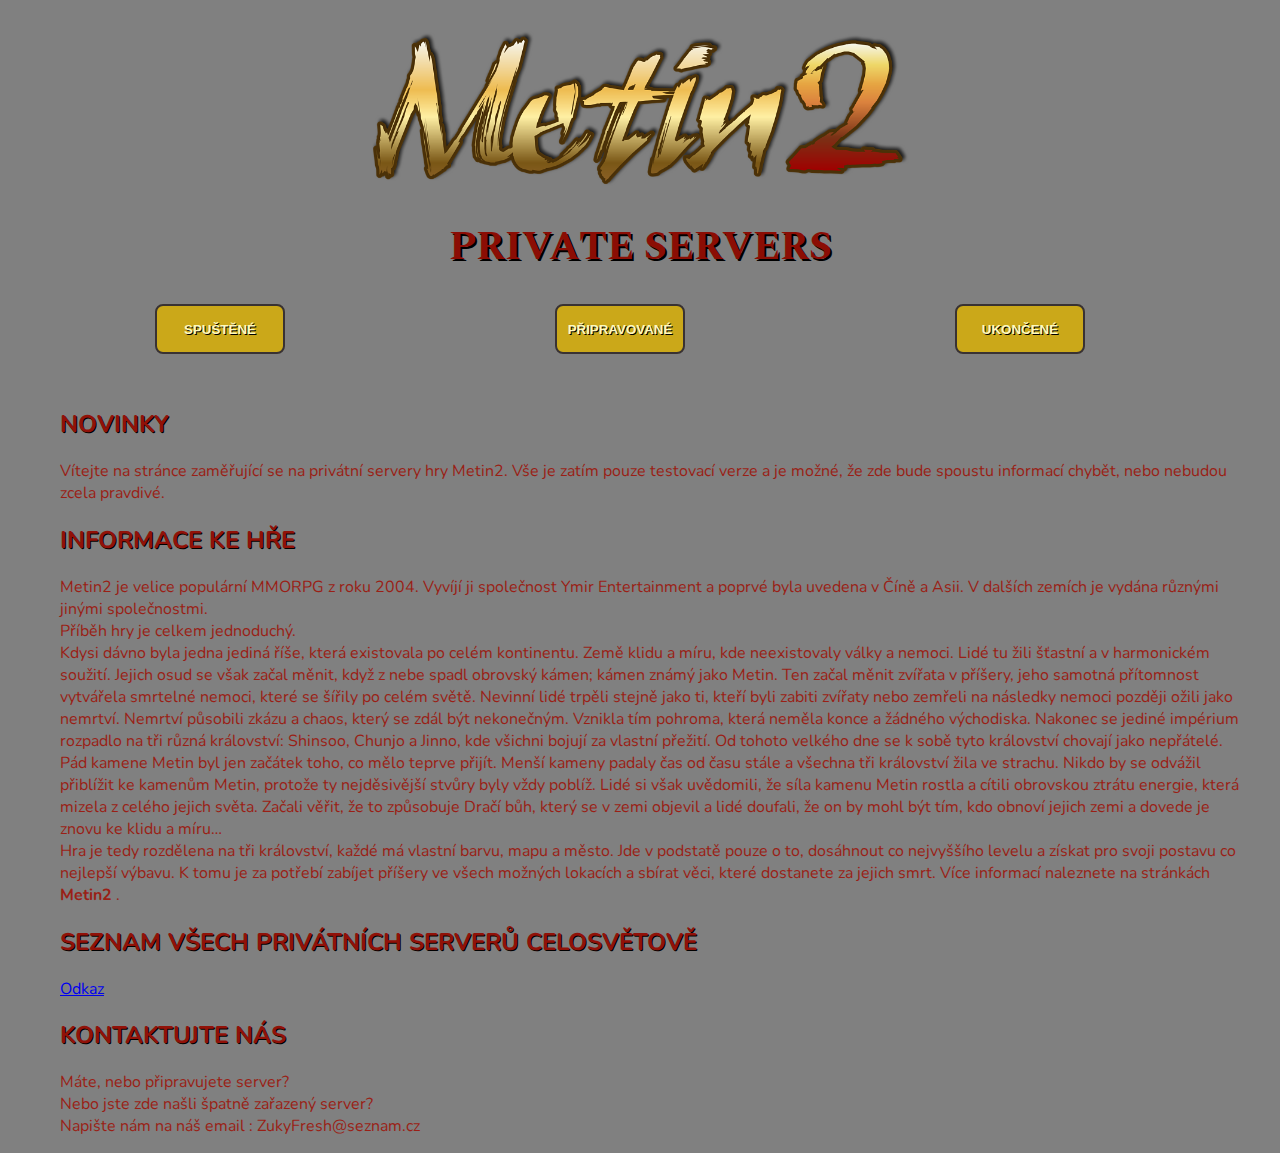
==== index.html @ f08dbd13 "Uploaded main files" ====
<!DOCTYPE html>
<html>
<meta charset="utf-8">
<head>
  <link rel="stylesheet" href="main.css">
  <script src="javascript-metin2.js"></script>
  <style>
    @import url('https://fonts.googleapis.com/css?family=Nunito|Spectral+SC');
  </style>
  <meta name="viewport" content="width=device-width, initial-scale=1.0">
  <title>
    Metin2 CZ/SK servery
  </title>
  <link rel="shortcut icon" href="metin2logo.png"/>
  <header>
    <img src="images/metin2logo_main.png" class="metin2logo">
    <h1>Private servers</h1>
  </header>
</head>
<body>
  <embed src="audio/welcome_server.mp3" autostart="true" loop="true"
  width="2" height="0">
  </embed>
  <div class="main">
    <a href="spustene.html">
      <input type="button" value="Spuštěné" class="button button1">
    </a>
    <a href="pripravovane.html">
      <input type="button" value="Připravované" class="button button2">
    </a>
    <a href="ukoncene.html">
      <input type="button" value="Ukončené" class="button button3">
    </a>
<main>
  <h2>Novinky</h2>
  <p class="Text">
    Vítejte na stránce zaměřující se na privátní servery hry Metin2. Vše je zatím pouze testovací verze a je možné,
    že zde bude spoustu informací chybět, nebo nebudou zcela pravdivé.
  </p>
  <h2>Informace ke hře</h2>
  <p class="Text">
    Metin2 je velice populární MMORPG z roku 2004. Vyvíjí ji společnost Ymir Entertainment a poprvé byla uvedena v Číně a Asii.
    V dalších zemích je vydána různými jinými společnostmi.<br>
    Příběh hry je celkem jednoduchý.<br>
    Kdysi dávno byla jedna jediná říše, která existovala po celém kontinentu. Země klidu a míru, kde neexistovaly války a nemoci. Lidé tu žili šťastní a v harmonickém soužití.
    Jejich osud se však začal měnit, když z nebe spadl obrovský kámen; kámen známý jako Metin. Ten začal měnit zvířata v příšery, jeho samotná přítomnost vytvářela smrtelné nemoci, které se šířily po celém světě. Nevinní lidé trpěli stejně jako ti, kteří byli zabiti zvířaty nebo zemřeli na následky nemoci později ožili jako nemrtví. Nemrtví působili zkázu a chaos, který se zdál být nekonečným. Vznikla tím pohroma, která neměla konce a žádného východiska. Nakonec se jediné impérium rozpadlo na tři   různá království: Shinsoo, Chunjo a Jinno, kde všichni bojují za vlastní přežití. Od tohoto velkého dne se k sobě tyto království chovají jako nepřátelé.
    Pád kamene Metin byl jen začátek toho, co mělo teprve přijít. Menší kameny padaly čas od času stále a všechna tři království žila ve strachu. Nikdo by se odvážil přiblížit ke kamenům Metin, protože ty nejděsivější stvůry byly vždy poblíž. Lidé si však uvědomili, že síla kamenu Metin rostla a cítili obrovskou ztrátu energie, která mizela z celého jejich světa.
    Začali věřit, že to způsobuje Dračí bůh, který se v zemi objevil a lidé doufali, že on by mohl být tím, kdo obnoví jejich zemi a dovede je znovu ke klidu a míru…<br> <!-- Text je okopírován z wikipedie -->
    Hra je tedy rozdělena na tři království, každé má vlastní barvu, mapu a město. Jde v podstatě pouze o to, dosáhnout co nejvyššího levelu a získat pro svoji
    postavu co nejlepší výbavu. K tomu je za potřebí zabíjet příšery ve všech možných lokacích a sbírat věci, které dostanete za jejich smrt. Více informací naleznete na stránkách<a href="http://wiki.metin-2.com/" target=_blank class="odkaz"> Metin2 </a>.
  </p>
  <h2>Seznam všech privátních serverů celosvětově</h2>
  <p class="Text">
    <a href="https://www.metin2pserver.info/index_ro.html">Odkaz</a><br>
  <h2>Kontaktujte nás</h2>
  <p class="Text">
    Máte, nebo připravujete server?<br>
    Nebo jste zde našli špatně zařazený server?<br>
    Napište nám na náš email : ZukyFresh@seznam.cz
  </p>
</main>
</body>
</html>
---- main.css ----
body{
  background-color: grey;
  margin: 0 auto;
}

h1{
  text-align: center;
  color: #8B0D04;
  font-family: 'Spectral SC', serif;
  font-size: 40px;
  text-transform: uppercase;
  text-shadow: 2px 2px black;
  position: relative;
}

table, th, td{
  border-collapse: collapse;
  position: relative;
}

table{
  width: 100%;
}

th{
  text-align: left;
  height: 35px;
  font-size: 20px;
  font-weight: bold;
  color: #911108;
  text-shadow: 1px 1px black;
}

.banner-image{
  padding-left: 3%;
  padding-right: 3%;
  width: 94%;
}

.metin2logo{
  padding-left: 29%;
  padding-right: 29%;
  width: 42%;
  position: relative;
  margin-top: 30px;
}

.th0{
  width: 150px;
}

.th1{
  width: 185px;
}

.th2{
  width: 170px;
  text-align: center;

}

.th3{
  width: 170px;
  text-align: center;
}

.th4{
  width: 140px;
  text-align: center;
}

.th5{
  width: 140px;
  text-align: center;
}

.th6{
    padding-left: 40px;
}

.td2{
  padding-bottom: 30px;
  font-size: 23px;
  font-weight: bold;
  color: black;
  border-top-style: solid;
  border-top: 2px 2px black;

}

.td1{
  padding-left: 30px;
  padding-bottom: 15px;


}

.td3{
  text-align: center;
  padding-bottom: 30px;
}

.td4{
  padding-bottom: 30px;
  font-size: 18px;
  font-weight: bold;
  color: black;
  border-top-style: solid;
  border-top: 2px 2px black;

}

h2{
  color: #911108;
  text-transform: uppercase;
  text-shadow: 1px 1px black;

}

main{
  font-family: 'Nunito', sans-serif;
  padding-left: 60px;
  padding-right: 30px;
  padding-top: 65px;
}

.background-image{
  margin-left: 5%;
  margin-right: 5%;
  margin-top: 0px;
  padding-top: 0px;
  width: 90%;
  height: 100%;
  position: fixed;
  opacity: 0.6;
}

.odkaz{
  text-decoration: none;
  text-decoration-line: none;
  -webkit-transition-duration: 0.7s;
  transition-duration: 0.7s;
  color: currentcolor;
  font-weight: bold;
}

.odkaz:hover{
  color: #DE2316;
}

.Text{
  color: #9A1F16;
}

.button{
  position: absolute;
  height: 50px;
  width: 130px;
  font-weight: bold;
  text-decoration: none;
  text-align: center;
}

.button1{
  text-decoration-color: currentcolor;
  text-decoration-line: none;
  text-decoration-style: solid;
  color: #fffabd;
  text-shadow: 1px 1px black;
  text-transform: uppercase;
  top: 300px;
  left: 153px;
  text-align: center;
  padding: 10px 9px;
  background-color: #CBA819;
  display: inline-block;
  border-radius: 8px;
  border: 2px solid #393232;
  margin: 4px 2px;
  -webkit-transition-duration: 0.4s;
  transition-duration: 0.4s;
  cursor: pointer;
}

.button:hover {
  background-color: #E1CA38;
  box-shadow: 0 12px 16px 0 rgba(0,0,0,0.24), 0 17px 50px 0 rgba(0,0,0,0.19);
}

.button2{
  text-decoration-color: currentcolor;
  text-decoration-line: none;
  text-decoration-style: solid;
  color: #fffabd;
  text-shadow: 1px 1px black;
  text-transform: uppercase;
  top: 300px;
  left: 553px;
  text-align: center;
  padding: 10px 9px;
  background-color: #CBA819;
  display: inline-block;
  border-radius: 8px;
  border: 2px solid #393232;
  margin: 4px 2px;
  -webkit-transition-duration: 0.4s;
  transition-duration: 0.4s;
  cursor: pointer;
  padding-left: 5px;
  padding-right: 5px;
}

.button3{
  text-decoration-color: currentcolor;
  text-decoration-line: none;
  text-decoration-style: solid;
  color: #fffabd;
  text-shadow: 1px 1px black;
  text-transform: uppercase;
  top: 300px;
  left: 953px;
  text-align: center;
  padding: 10px 9px;
  background-color: #CBA819;
  display: inline-block;
  border-radius: 8px;
  border: 2px solid #393232;
  margin: 4px 2px;
  -webkit-transition-duration: 0.4s;
  transition-duration: 0.4s;
  cursor: pointer;
}

.button4{
  text-decoration-color: currentcolor;
  text-decoration-line: none;
  text-decoration-style: solid;
  color: #fffabd;
  text-shadow: 1px 1px black;
  text-transform: uppercase;
  left: 553px;
  bottom: inherit;
  text-align: center;
  padding: 10px 9px;
  background-color: #CBA819;
  display: inline-block;
  border-radius: 8px;
  border: 2px solid #120D0D;
  margin: 4px 2px;
  -webkit-transition-duration: 0.4s;
  transition-duration: 0.4s;
  cursor: pointer;
}

.button4a{
  position: absolute;
  height: 35px;
  width: 90px;
  font-weight: bold;
  text-decoration: none;
  text-align: center;
}

.odkazy{
  width: 100px;
  height: 100px;
  border-radius: 50%;
  border: 3px solid #514443;
  -webkit-transition-duration: 0.5s;
  transition-duration: 0.5s;
}

.odkazy:hover{
  box-shadow: 0 0 2px 1px rgba(0, 0, 0, 0.5);
  opacity: 1;
}



@media(max-width: 1100px){
  .button1{
    position: static;
    margin-top: 190px;
    left: 0;
    width: 100%;
  }

  .button2{
    position: inherit;
    margin-top: 20px;
    letf: 0;
    width: 100%;
  }

  .button3{
    position: inherit;
    margin-top: 20px;
    left: 0;
    width: 100%;
  }

  .button4{
    position: static;
    left: 0;
    width: 100%;
  }

table{
  display: block;
}
}
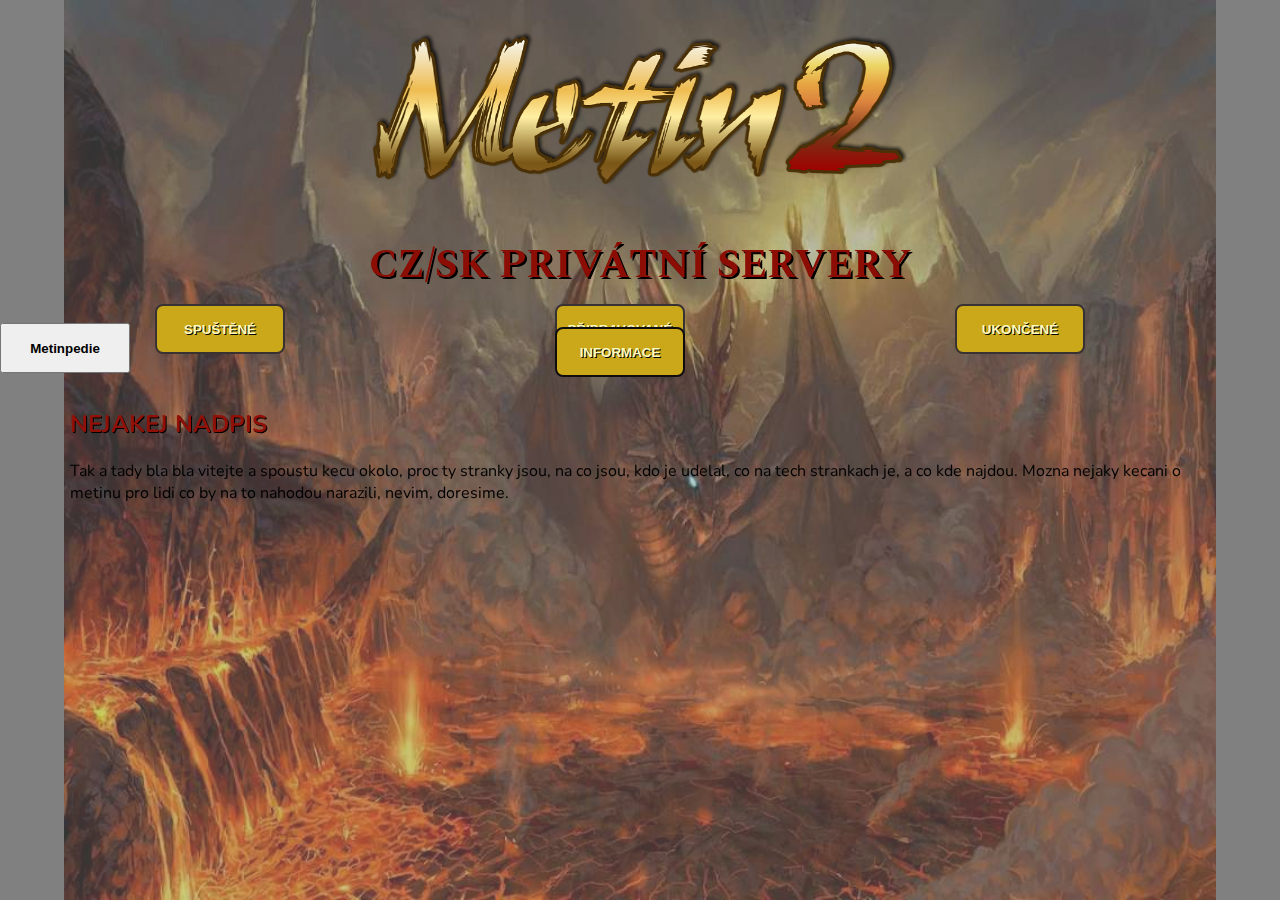
==== commit cda3e23d: "Added 2 more pages, Metinpedie and index, which will be main page." ====
--- a/index.html
+++ b/index.html
@@ -5,59 +5,44 @@
   <link rel="stylesheet" href="main.css">
   <script src="javascript-metin2.js"></script>
   <style>
-    @import url('https://fonts.googleapis.com/css?family=Nunito|Spectral+SC');
+   @import url('https://fonts.googleapis.com/css?family=Nunito|Spectral+SC');
   </style>
   <meta name="viewport" content="width=device-width, initial-scale=1.0">
   <title>
     Metin2 CZ/SK servery
   </title>
-  <link rel="shortcut icon" href="metin2logo.png"/>
+  <link rel="shortcut icon" href="images/metin2logoico.ico">
   <header>
-    <img src="images/metin2logo_main.png" class="metin2logo">
-    <h1>Private servers</h1>
+    <img src="images/mt2-wallpaper.jpg" class="background-image">
+    <a href="index.html"><img src="images/metin2logo_main.png" class="metin2logo"></a>
   </header>
+  <embed src="audio/metin2themesong.mp3" autostart="true" loop="true" loop="loop"
+  width="0" height="0">
+  </embed>
 </head>
 <body>
-  <embed src="audio/welcome_server.mp3" autostart="true" loop="true"
-  width="2" height="0">
-  </embed>
-  <div class="main">
-    <a href="spustene.html">
-      <input type="button" value="Spuštěné" class="button button1">
-    </a>
-    <a href="pripravovane.html">
-      <input type="button" value="Připravované" class="button button2">
-    </a>
-    <a href="ukoncene.html">
-      <input type="button" value="Ukončené" class="button button3">
-    </a>
+  <h1>CZ/SK Privátní servery</h1>
+  <a href="spustene.html">
+  <input type="button" value="Spuštěné" class="button button1">
+  </a>
+  <a href="pripravovane.html">
+    <input type="button" value="Připravované" class="button button2">
+  </a>
+  <a href="ukoncene.html">
+    <input type="button" value="Ukončené" class="button button3">
+  </a>
+  <a href="informace.html">
+    <input type="button" value="Informace" class="button button4">
+  </a>
+  <a href="metinpedie.html">
+    <input type="button" value="Metinpedie" class="button button5">
+  </a>
 <main>
-  <h2>Novinky</h2>
-  <p class="Text">
-    Vítejte na stránce zaměřující se na privátní servery hry Metin2. Vše je zatím pouze testovací verze a je možné,
-    že zde bude spoustu informací chybět, nebo nebudou zcela pravdivé.
-  </p>
-  <h2>Informace ke hře</h2>
-  <p class="Text">
-    Metin2 je velice populární MMORPG z roku 2004. Vyvíjí ji společnost Ymir Entertainment a poprvé byla uvedena v Číně a Asii.
-    V dalších zemích je vydána různými jinými společnostmi.<br>
-    Příběh hry je celkem jednoduchý.<br>
-    Kdysi dávno byla jedna jediná říše, která existovala po celém kontinentu. Země klidu a míru, kde neexistovaly války a nemoci. Lidé tu žili šťastní a v harmonickém soužití.
-    Jejich osud se však začal měnit, když z nebe spadl obrovský kámen; kámen známý jako Metin. Ten začal měnit zvířata v příšery, jeho samotná přítomnost vytvářela smrtelné nemoci, které se šířily po celém světě. Nevinní lidé trpěli stejně jako ti, kteří byli zabiti zvířaty nebo zemřeli na následky nemoci později ožili jako nemrtví. Nemrtví působili zkázu a chaos, který se zdál být nekonečným. Vznikla tím pohroma, která neměla konce a žádného východiska. Nakonec se jediné impérium rozpadlo na tři   různá království: Shinsoo, Chunjo a Jinno, kde všichni bojují za vlastní přežití. Od tohoto velkého dne se k sobě tyto království chovají jako nepřátelé.
-    Pád kamene Metin byl jen začátek toho, co mělo teprve přijít. Menší kameny padaly čas od času stále a všechna tři království žila ve strachu. Nikdo by se odvážil přiblížit ke kamenům Metin, protože ty nejděsivější stvůry byly vždy poblíž. Lidé si však uvědomili, že síla kamenu Metin rostla a cítili obrovskou ztrátu energie, která mizela z celého jejich světa.
-    Začali věřit, že to způsobuje Dračí bůh, který se v zemi objevil a lidé doufali, že on by mohl být tím, kdo obnoví jejich zemi a dovede je znovu ke klidu a míru…<br> <!-- Text je okopírován z wikipedie -->
-    Hra je tedy rozdělena na tři království, každé má vlastní barvu, mapu a město. Jde v podstatě pouze o to, dosáhnout co nejvyššího levelu a získat pro svoji
-    postavu co nejlepší výbavu. K tomu je za potřebí zabíjet příšery ve všech možných lokacích a sbírat věci, které dostanete za jejich smrt. Více informací naleznete na stránkách<a href="http://wiki.metin-2.com/" target=_blank class="odkaz"> Metin2 </a>.
-  </p>
-  <h2>Seznam všech privátních serverů celosvětově</h2>
-  <p class="Text">
-    <a href="https://www.metin2pserver.info/index_ro.html">Odkaz</a><br>
-  <h2>Kontaktujte nás</h2>
-  <p class="Text">
-    Máte, nebo připravujete server?<br>
-    Nebo jste zde našli špatně zařazený server?<br>
-    Napište nám na náš email : ZukyFresh@seznam.cz
-  </p>
+  <div class="text_info">
+<h2>Nejakej nadpis</h2>
+Tak a tady bla bla vitejte a spoustu kecu okolo, proc ty stranky jsou, na co jsou, kdo je udelal, co na tech strankach je, a co kde najdou.
+Mozna nejaky kecani o metinu pro lidi co by na to nahodou narazili, nevim, doresime.
+</div>
 </main>
 </body>
 </html>
--- a/main.css
+++ b/main.css
@@ -20,6 +20,7 @@
 
 table{
   width: 100%;
+  margin-right: 30px;
 }
 
 th{
@@ -115,6 +116,15 @@
   text-transform: uppercase;
   text-shadow: 1px 1px black;
 
+}
+
+.topfunctions{
+  color: black;
+  text-decoration: none;
+}
+
+.topfunctions:hover{
+  color: red;
 }
 
 main{
@@ -275,6 +285,41 @@
   opacity: 1;
 }
 
+.nadpis_info{
+  position: relative;
+  text-transform: uppercase;
+  text-align: center;
+  font-weight: bold;
+  border: 2px 1px black solid;
+}
+
+.table2{
+  margin-top: 50px;
+  background-color: grey;
+}
+
+.error{
+  text-decoration: none;
+  color: black;
+
+}
+
+.error:hover{
+  color: red;
+}
+
+.paticka{
+    text-align: right;
+    font-style: italic;
+    padding-right: 30px;
+}
+
+.text_info{
+  position: relative;
+  margin-right: 30px;
+  margin-left: 10px;
+}
+
 
 
 @media(max-width: 1100px){
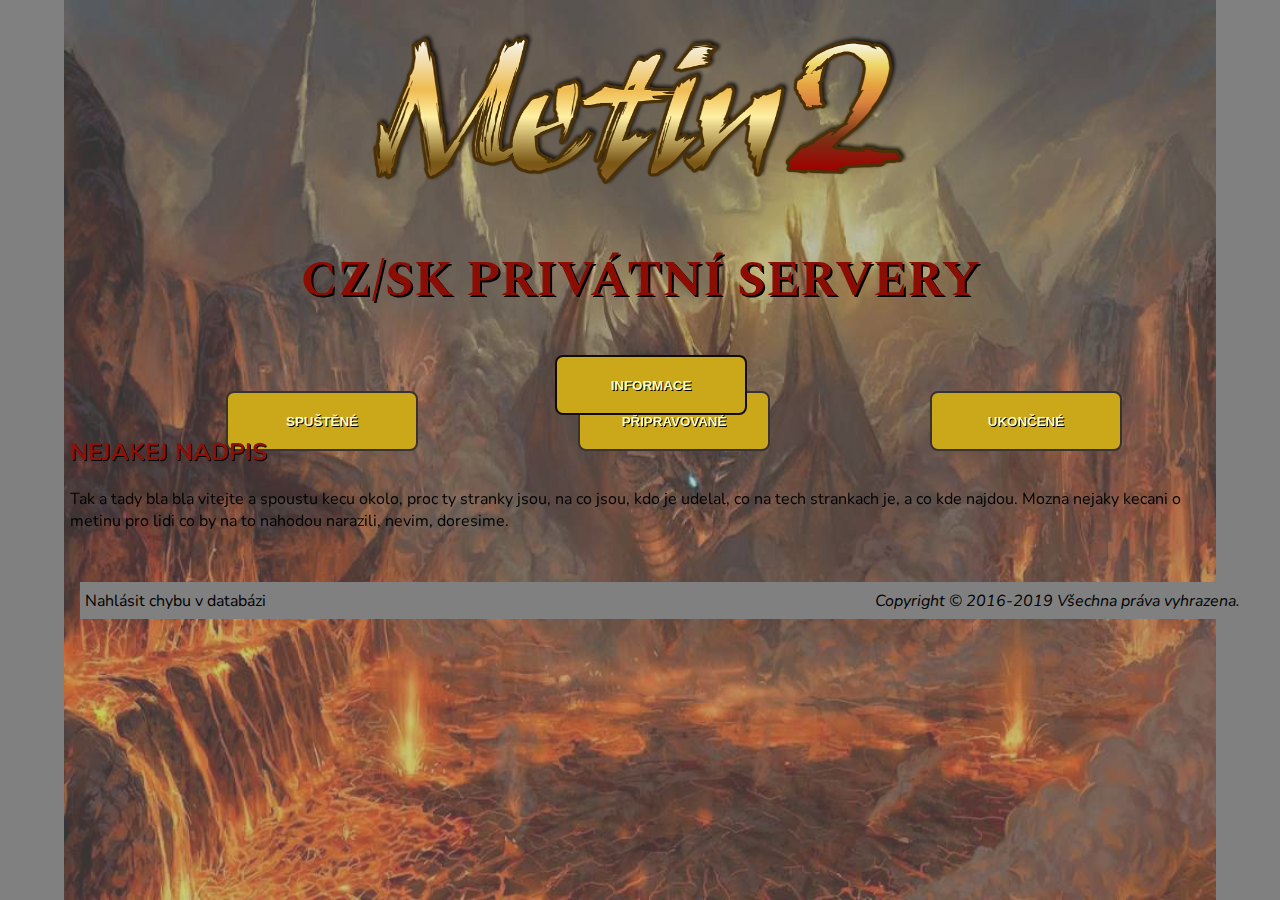
==== commit 62210cf9: "Few site reworks" ====
--- a/index.html
+++ b/index.html
@@ -34,15 +34,22 @@
   <a href="informace.html">
     <input type="button" value="Informace" class="button button4">
   </a>
-  <a href="metinpedie.html">
-    <input type="button" value="Metinpedie" class="button button5">
-  </a>
 <main>
   <div class="text_info">
 <h2>Nejakej nadpis</h2>
 Tak a tady bla bla vitejte a spoustu kecu okolo, proc ty stranky jsou, na co jsou, kdo je udelal, co na tech strankach je, a co kde najdou.
 Mozna nejaky kecani o metinu pro lidi co by na to nahodou narazili, nevim, doresime.
 </div>
+<table class="table2">
+  <th>
+    <td>
+      <a href="informace.html" class="error">Nahlásit chybu v databázi</a>
+    </td>
+    <td class="paticka">
+      Copyright © 2016-2019 Všechna práva vyhrazena.
+    </td>
+  </th>
+</table>
 </main>
 </body>
 </html>
--- a/main.css
+++ b/main.css
@@ -1,3 +1,5 @@
+@media(max-width: 1920px){
+
 body{
   background-color: grey;
   margin: 0 auto;
@@ -7,7 +9,7 @@
   text-align: center;
   color: #8B0D04;
   font-family: 'Spectral SC', serif;
-  font-size: 40px;
+  font-size: 50px;
   text-transform: uppercase;
   text-shadow: 2px 2px black;
   position: relative;
@@ -21,12 +23,13 @@
 table{
   width: 100%;
   margin-right: 30px;
+  margin-left: 20px;
 }
 
 th{
   text-align: left;
   height: 35px;
-  font-size: 20px;
+  font-size: 23px;
   font-weight: bold;
   color: #911108;
   text-shadow: 1px 1px black;
@@ -47,36 +50,36 @@
 }
 
 .th0{
-  width: 150px;
+  width: 10%;
 }
 
 .th1{
-  width: 185px;
+  width: 15%;
 }
 
 .th2{
-  width: 170px;
-  text-align: center;
-
+  width: 10%;
+  text-align: center;
 }
 
 .th3{
-  width: 170px;
+  width: 15%;
   text-align: center;
 }
 
 .th4{
-  width: 140px;
+  width: 15%;
   text-align: center;
 }
 
 .th5{
-  width: 140px;
+  width: 15%;
   text-align: center;
 }
 
 .th6{
     padding-left: 40px;
+    width: 10%;
 }
 
 .td2{
@@ -86,14 +89,11 @@
   color: black;
   border-top-style: solid;
   border-top: 2px 2px black;
-
 }
 
 .td1{
   padding-left: 30px;
   padding-bottom: 15px;
-
-
 }
 
 .td3{
@@ -164,8 +164,8 @@
 
 .button{
   position: absolute;
-  height: 50px;
-  width: 130px;
+  height: 60px;
+  width: 192px;
   font-weight: bold;
   text-decoration: none;
   text-align: center;
@@ -178,8 +178,8 @@
   color: #fffabd;
   text-shadow: 1px 1px black;
   text-transform: uppercase;
-  top: 300px;
-  left: 153px;
+  top: 43%;
+  left: 17.5%;
   text-align: center;
   padding: 10px 9px;
   background-color: #CBA819;
@@ -204,8 +204,8 @@
   color: #fffabd;
   text-shadow: 1px 1px black;
   text-transform: uppercase;
-  top: 300px;
-  left: 553px;
+  top: 43%;
+  left: 45%;
   text-align: center;
   padding: 10px 9px;
   background-color: #CBA819;
@@ -227,8 +227,8 @@
   color: #fffabd;
   text-shadow: 1px 1px black;
   text-transform: uppercase;
-  top: 300px;
-  left: 953px;
+  top: 43%;
+  left: 72.5%;
   text-align: center;
   padding: 10px 9px;
   background-color: #CBA819;
@@ -319,7 +319,7 @@
   margin-right: 30px;
   margin-left: 10px;
 }
-
+}
 
 
 @media(max-width: 1100px){
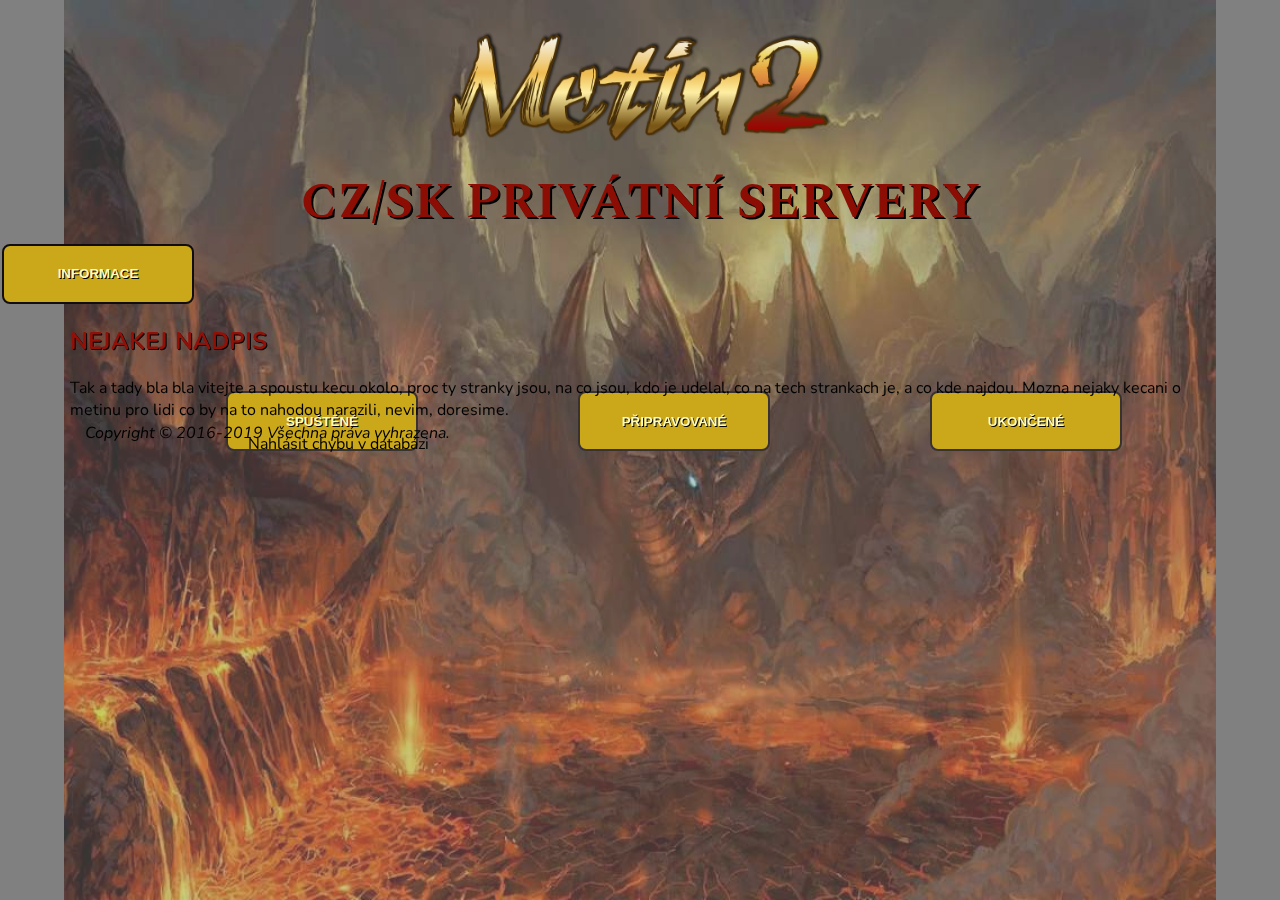
==== commit 49e4d39a: "Main table remake" ====
--- a/index.html
+++ b/index.html
@@ -1,7 +1,11 @@
 <!DOCTYPE html>
-<html>
-<meta charset="utf-8">
+<html lang="en-US">
 <head>
+  <meta charset="UTF-8">
+  <meta name="viewport" content="width=device-width, initial-scale=1.0">
+  <meta name="keywords" content="Metin2, MetinCZ, CZ/SK private servers, metin server, cz/sk metin2">
+  <meta name="description" content="Stránka o českých a slovenských privátních serverech hry Metin2">
+  <meta name="author" content="Filip Opluštil">
   <link rel="stylesheet" href="main.css">
   <script src="javascript-metin2.js"></script>
   <style>
@@ -43,7 +47,7 @@
 <table class="table2">
   <th>
     <td>
-      <a href="informace.html" class="error">Nahlásit chybu v databázi</a>
+      <a href="informace.html" class="error" title="Našli jste na našich stránkách chybu? Napiště nám!">Nahlásit chybu v databázi</a>
     </td>
     <td class="paticka">
       Copyright © 2016-2019 Všechna práva vyhrazena.
--- a/main.css
+++ b/main.css
@@ -13,23 +13,36 @@
   text-transform: uppercase;
   text-shadow: 2px 2px black;
   position: relative;
-}
-
-table, th, td{
+  margin-top: 0px;
+  margin-bottom: 0px;
+}
+
+a{
+  text-decoration: none;
+}
+
+.a1{
+  color: black;
+}
+
+.a1:hover{
+  color: white;
+}
+
+table{
+  margin-left: 20px;
   border-collapse: collapse;
   position: relative;
 }
 
-table{
-  width: 100%;
-  margin-right: 30px;
-  margin-left: 20px;
-}
-
-th{
-  text-align: left;
+.table1{
+  margin-top: 7%;
+  margin-right: 5%;
+}
+
+.td-top{
   height: 35px;
-  font-size: 23px;
+  font-size: 28px;
   font-weight: bold;
   color: #911108;
   text-shadow: 1px 1px black;
@@ -42,19 +55,20 @@
 }
 
 .metin2logo{
-  padding-left: 29%;
-  padding-right: 29%;
-  width: 42%;
+  padding-left: 35%;
+  padding-right: 35%;
+  width: 30%;
   position: relative;
   margin-top: 30px;
 }
 
 .th0{
-  width: 10%;
+  width: 4%;
 }
 
 .th1{
-  width: 15%;
+  width: 13%;
+  text-align: left;
 }
 
 .th2{
@@ -63,28 +77,33 @@
 }
 
 .th3{
-  width: 15%;
+  width: 11%;
   text-align: center;
 }
 
 .th4{
-  width: 15%;
+  width: 8%;
   text-align: center;
 }
 
 .th5{
-  width: 15%;
+  width: 7%;
   text-align: center;
 }
 
 .th6{
-    padding-left: 40px;
     width: 10%;
+    text-align: center;
+}
+
+.th7{
+    width: 10%;
+    text-align: center;
 }
 
 .td2{
   padding-bottom: 30px;
-  font-size: 23px;
+  font-size: 27px;
   font-weight: bold;
   color: black;
   border-top-style: solid;
@@ -98,7 +117,7 @@
 
 .td3{
   text-align: center;
-  padding-bottom: 30px;
+  width: 1%;
 }
 
 .td4{
@@ -132,6 +151,10 @@
   padding-left: 60px;
   padding-right: 30px;
   padding-top: 65px;
+}
+
+.texts-images{
+  float: right;
 }
 
 .background-image{
@@ -248,7 +271,6 @@
   color: #fffabd;
   text-shadow: 1px 1px black;
   text-transform: uppercase;
-  left: 553px;
   bottom: inherit;
   text-align: center;
   padding: 10px 9px;
@@ -293,25 +315,98 @@
   border: 2px 1px black solid;
 }
 
-.table2{
-  margin-top: 50px;
+.div-end{
+  position: fixed;
+  bottom: 0;
   background-color: grey;
+  width: 100%;
 }
 
 .error{
   text-decoration: none;
   color: black;
-
+  right: 6%;
+  position: absolute;
+}
+
+.copyright{
+  font-style: italic;
+  position: absolute;
+  left: 6%;
 }
 
 .error:hover{
   color: red;
 }
 
+.table2{
+  border: 2px 2px solid blue;
+}
+
+.seznam{
+  top: 55%;
+  left: 16%;
+  position: absolute;
+  font-size: 19px;
+  text-transform: uppercase;
+  text-decoration: none;
+}
+
+.seznam-nadpis{
+  font-size: 21px;
+  color: blue;
+  border-bottom: 1px solid red;
+}
+
+.seznam-text{
+  text-decoration: none;
+  cursor: pointer;
+}
+
+.seznam-text:hover{
+  color: white;
+}
+
+.cell2{
+    margin-top: 110px;
+}
+
+.textik{
+		text-indent: -9999px;
+    background-image: url(/the_img.png);
+    height: 40px;
+		position: absolute;
+}
+
+.texts{
+	font-size: 20px;
+  display: block;
+  margin-left: 35%;
+  margin-right: 10%;
+  overflow: auto;
+}
+
+.links{
+	text-align: left;
+	font-family: var(--font-normal);
+	border-top: 0.5px var(--color-dark) solid;
+}
+
+.zobrazit{
+	text-indent: 0px;
+}
+
+.znicit{
+	display: none;
+}
+
 .paticka{
-    text-align: right;
+    text-align: center;
     font-style: italic;
-    padding-right: 30px;
+}
+
+.nahoru{
+  text-align: center;
 }
 
 .text_info{
